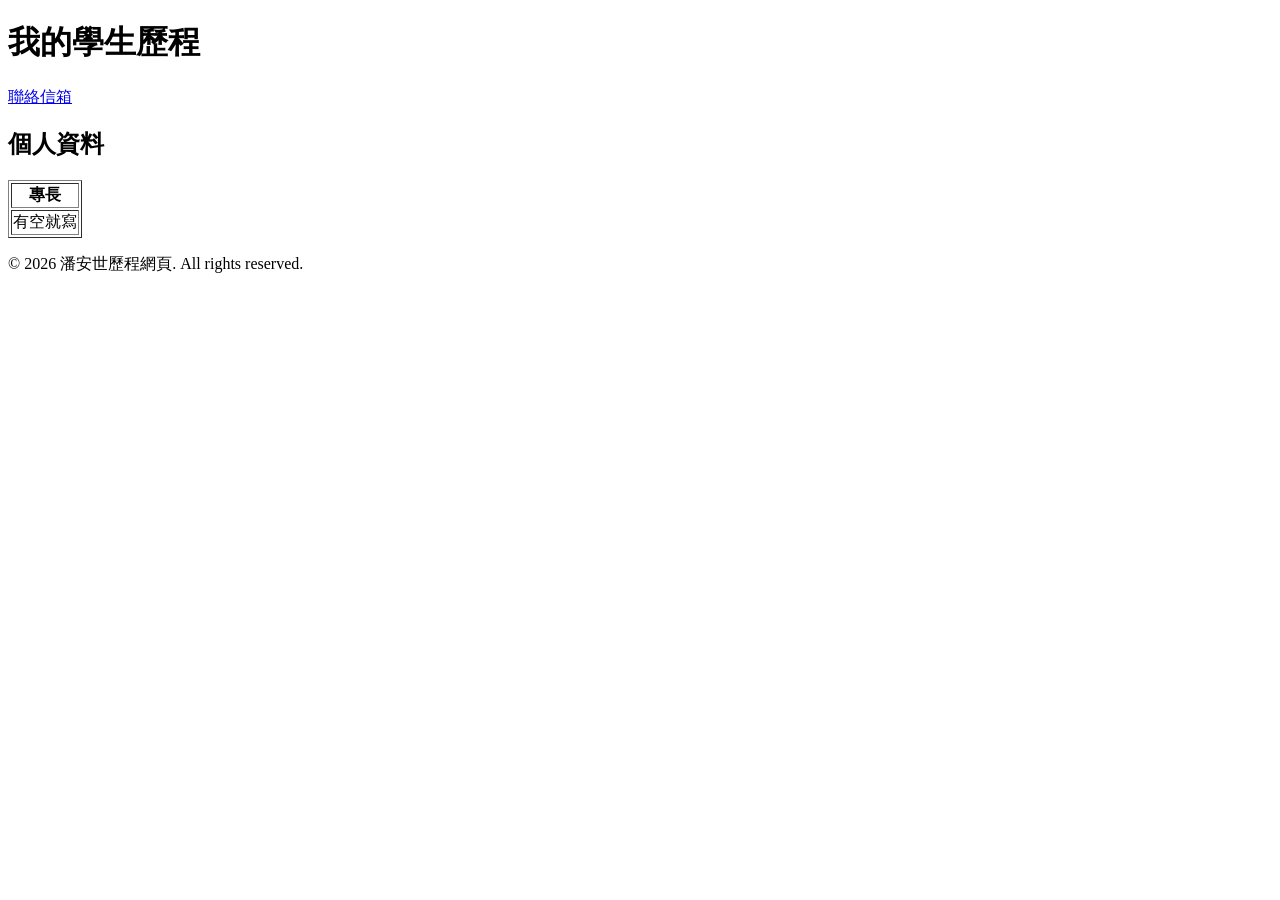
==== about.html @ 555ca067 "Create personal introduction pages" ====
<!DOCTYPE html>
<html lang="zh-Hant">
<head>
  <meta charset="UTF-8">
  <meta name="viewport" content="width=device-width, initial-scale=1.0">
  <title>個人歷程</title>
</head>
<body>

  <!-- 頁首與導覽列 -->
  <header>
    <h1>我的學生歷程</h1>
    <nav>
      <!-- 外部連結 -->
      <a href="mailto:727luthur@gmail.com">聯絡信箱</a>
    </nav>
  </header>

    <section>
      <h2>個人資料</h2>
      <table border="1">
        <thead>
          <tr>
            <th>專長</th>
          </tr>
        </thead>
        <tbody>
          <tr>
            <td>有空就寫</td>
        </tbody>
      </table>
    </section>
  </main>

  <!-- 頁尾 -->
  <footer>
    <p>© 2026 潘安世歷程網頁. All rights reserved.</p>
  </footer>

</body>
</html>
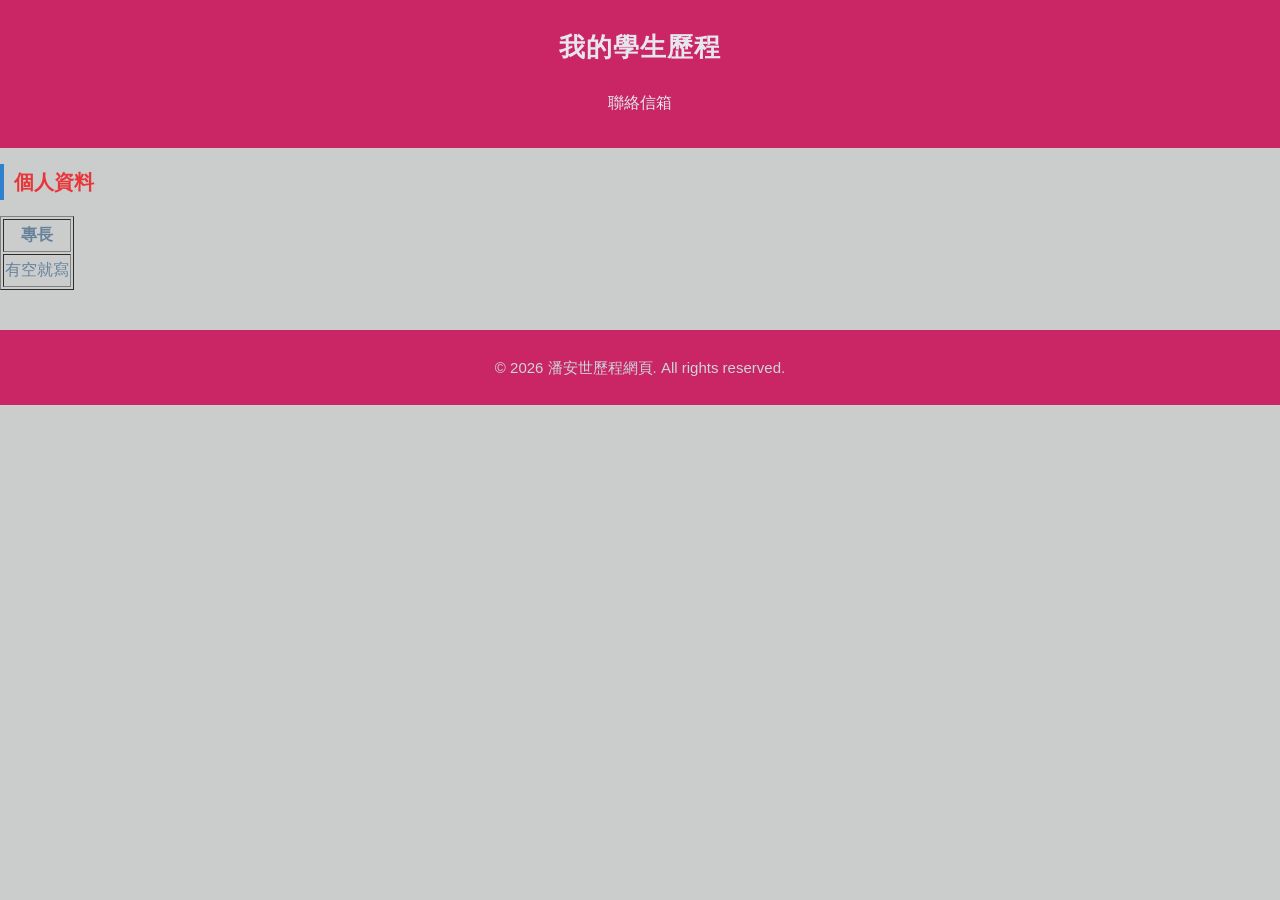
==== commit df5dd61c: "Add CSS styles and responsive layout" ====
--- a/about.html
+++ b/about.html
@@ -4,6 +4,7 @@
   <meta charset="UTF-8">
   <meta name="viewport" content="width=device-width, initial-scale=1.0">
   <title>個人歷程</title>
+  <link rel="stylesheet" href="style.css">
 </head>
 <body>
 
--- a/style.css
+++ b/style.css
@@ -0,0 +1,269 @@
+/* 全域重設與盒模型 */
+* {
+  box-sizing: border-box;
+}
+
+body {
+  margin: 0;
+  font-family: "Segoe UI", Arial, "Microsoft JhengHei", "PingFang TC", sans-serif;
+  line-height: 1.8;
+  color: #66829a;
+  background-color: #5157574b;
+}
+
+/* 3. 設定頁首與頁尾的背景色與文字 */
+header,
+footer {
+  background-color: #ca2564;
+  color: #e6e7ec;
+  padding: 24px 16px;
+  text-align: center;
+}
+
+/* 6. 使用 Flexbox 排列導覽列 */
+nav {
+  display: flex;
+  justify-content: center;
+  align-items: center;
+  flex-wrap: wrap;
+  gap: 20px;
+  margin-top: 12px;
+}
+
+/* 4. 設定連結樣式與 Hover 效果 */
+nav a {
+  color: #e2e8f0;
+  text-decoration: none;
+  font-weight: 500;
+  padding: 6px 14px;
+  border-radius: 6px;
+  transition: all 0.2s ease-in-out;
+}
+
+nav a:hover {
+  color: #f1eded;
+  background-color: rgba(255, 255, 255, 0.15);
+  text-decoration: none;
+}
+
+/* 3. 設定主要內容區塊的背景色與版型 */
+main {
+  width: 90%;
+  max-width: 860px;
+  margin: 32px auto;
+  padding: 32px;
+  background-color: #ffffff;
+  border-radius: 12px;
+  box-shadow: 0 4px 20px rgba(0, 0, 0, 0.05);
+}
+
+/* 內容區段間距 */
+section {
+  margin-bottom: 36px;
+}
+
+section:last-child {
+  margin-bottom: 0;
+}
+
+/* 4. 設定標題樣式 */
+h1 {
+  margin: 0;
+  font-size: 26px;
+  letter-spacing: 1px;
+}
+
+h2 {
+  color: #e8373a;
+  font-size: 20px;
+  border-left: 4px solid #3182ce;
+  padding-left: 10px;
+  margin-bottom: 16px;
+}
+
+/* 4. 設定段落與清單文字 */
+p {
+  color: #4a5568;
+  font-size: 15px;
+  margin: 10px 0;
+}
+
+ul {
+  padding-left: 20px;
+  color: #4a5568;
+}
+
+li {
+  margin-bottom: 8px;
+}
+
+/* 5. 設定圖片寬度、響應式與圓角 (完全由 CSS 統一控制) */
+.profile-img {
+  width: 100%;
+  max-width: 200px;
+  height: auto;
+  border-radius: 12px;
+  box-shadow: 0 4px 10px rgba(0, 0, 0, 0.1);
+  display: block;
+  margin-top: 14px;
+}
+
+/* 5. 課表美化與框線設定 (淡江風格) */
+.schedule-container {
+  margin: 20px 0;
+  overflow-x: auto;
+}
+
+.schedule-info {
+  text-align: center;
+  color: #1a365d;
+  font-weight: bold;
+  font-size: 15px;
+  margin-bottom: 4px;
+}
+
+.schedule-title {
+  text-align: center;
+  color: #2b6cb0;
+  font-size: 18px;
+  font-weight: bold;
+  margin-bottom: 14px;
+  letter-spacing: 2px;
+}
+
+.timetable {
+  width: 100%;
+  border-collapse: collapse;
+  background-color: #ffffff;
+  border: 2px solid #5bb2dc;
+  text-align: center;
+}
+
+.timetable th,
+.timetable td {
+  border: 1px solid #90cdf4;
+  padding: 8px 4px;
+  min-width: 90px;
+  height: 48px;
+  vertical-align: middle;
+  font-size: 13px;
+}
+
+.timetable th {
+  background-color: #ebf8ff;
+  color: #2d3748;
+  font-weight: 600;
+}
+
+.timetable .period-col {
+  width: 55px;
+  min-width: 55px;
+}
+
+.timetable .header-cell {
+  line-height: 1.4;
+}
+
+.course-item {
+  font-size: 12px;
+  line-height: 1.4;
+}
+
+.course-dept {
+  color: #718096;
+  display: block;
+  font-size: 11px;
+}
+
+.course-name {
+  color: #2b6cb0;
+  text-decoration: underline;
+  display: block;
+  font-weight: 500;
+}
+
+.course-detail {
+  color: #2d3748;
+  display: block;
+  font-size: 11px;
+}
+
+/* 頁尾樣式 */
+footer {
+  margin-top: 40px;
+  font-size: 14px;
+}
+
+footer p {
+  color: #cbd5e0;
+  margin: 0;
+}
+
+/* 手機版適應 (RWD 媒體查詢) */
+@media (max-width: 600px) {
+  main {
+    width: 94%;
+    padding: 20px;
+  }
+
+  nav {
+    flex-direction: column;
+    gap: 10px;
+  }
+/* 表單樣式 */
+.contact-form {
+  display: flex;
+  flex-direction: column;
+  gap: 16px;
+  max-width: 500px;
+  margin: 0 auto;
+}
+
+.form-group {
+  display: flex;
+  flex-direction: column;
+  gap: 6px;
+  text-align: left;
+}
+
+.form-group label {
+  font-size: 14px;
+  font-weight: 600;
+  color: #2d3748;
+}
+
+.form-group input,
+.form-group textarea {
+  width: 100%;
+  padding: 10px 12px;
+  border: 1px solid #cbd5e0;
+  border-radius: 6px;
+  font-size: 14px;
+  font-family: inherit;
+  transition: border-color 0.2s ease, box-shadow 0.2s ease;
+}
+
+.form-group input:focus,
+.form-group textarea:focus {
+  outline: none;
+  border-color: #3182ce;
+  box-shadow: 0 0 0 3px rgba(49, 130, 206, 0.2);
+}
+
+.submit-btn {
+  background-color: #2b6cb0;
+  color: #ffffff;
+  padding: 10px 20px;
+  border: none;
+  border-radius: 6px;
+  font-size: 15px;
+  font-weight: 600;
+  cursor: pointer;
+  transition: background-color 0.2s ease;
+  margin-top: 8px;
+}
+
+.submit-btn:hover {
+  background-color: #1a365d;
+}
+}
